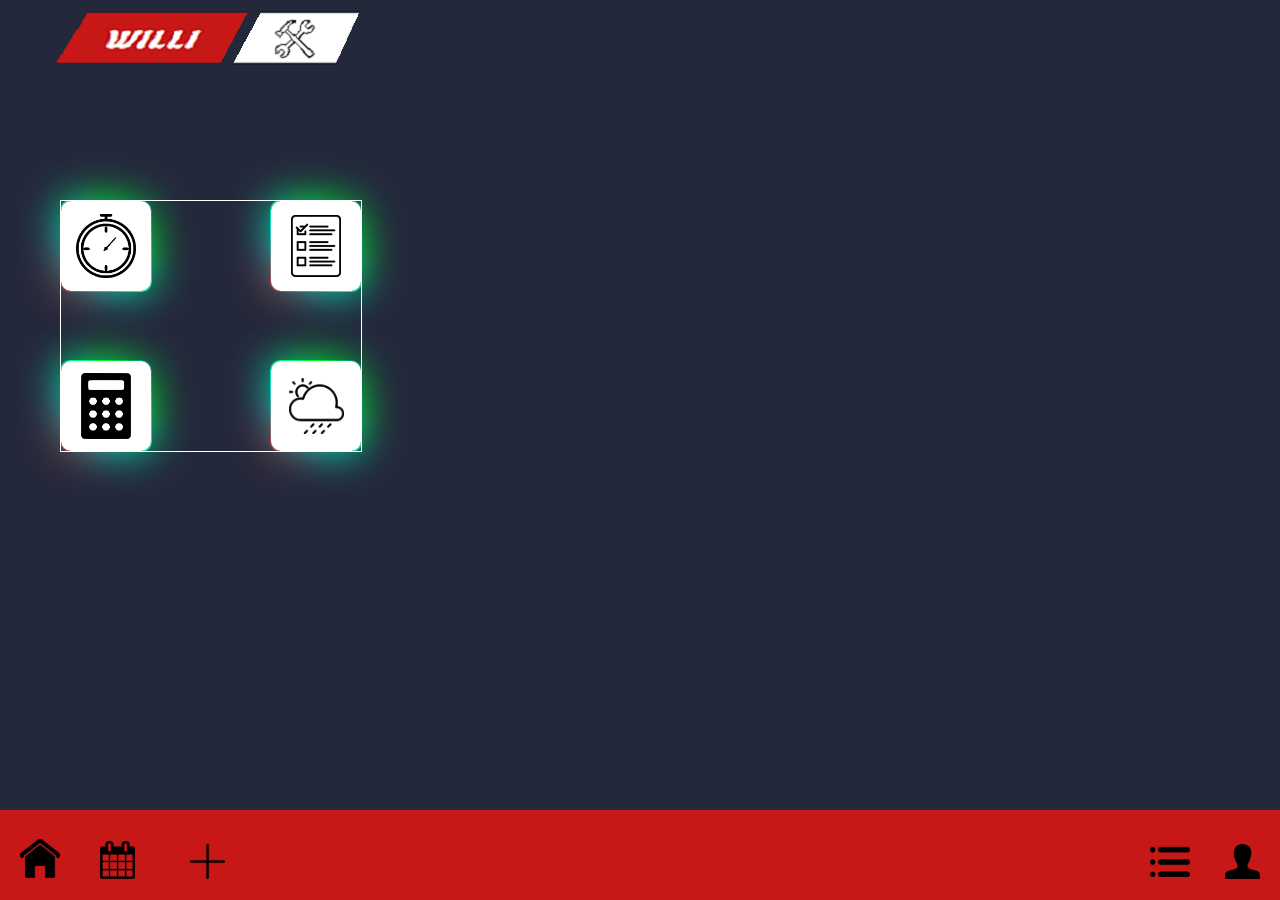
==== add.html @ 2a9544ca "Add files via upload" ====
<!DOCTYPE html>
<html lang="en">
<head>
    <meta charset="UTF-8">
    <meta http-equiv="X-UA-Compatible" content="IE=edge">
    <meta name="viewport" content="width=device-width, initial-scale=1.0">
    <title>Document</title>
    <link rel="stylesheet" href="style.css">
</head>
<body>
    
      
    <div class="top">
        <img src="logo.png" style="position : fixed; left : -5px">
    </div>
    
    
<div class="applis" style="position : absolute; left : 60px; top : 200px; width : 300px; height : 250px; border : 1px solid white; ">


    <div class="boxappli">
        <div class="chronometre" style="width : 90px; height : 90px; background-color : white; display : flex; justify-content: center; align-items: center; border-radius: 10px;">
        <img src="chronometre.png" width="60">
         </div>
    </div>
    <br><br><br>

    <div class="boxappli" style="right : 0px; top : 0px;">
        <div class="liste" style="width : 90px; height : 90px; background-color : white; display : flex; justify-content: center; align-items: center; border-radius: 10px;">
        <img src="liste.png" width="50">
        </div>
    </div>

    <br><br><br>


    <div class="boxappli" style="bottom : 0px; left : 0px;">
        <div class="calculatrice" style="width : 90px; height : 90px; background-color : white; display : flex; justify-content: center; align-items: center; border-radius: 10px;">
        <img src="calculatrice.png" width="50">
        </div>
        </div>

        <br><br><br>

        
    <div class="boxappli" style="bottom : 0px; right : 0px;">
        <div class="meteo" style="width : 90px; height : 90px; background-color : white; display : flex; justify-content: center; align-items: center; border-radius: 10px;">
        <img src="meteo.png" width="55">
        </div>
        </div>


</div>




    <div class="menu">  

        
        <a href="index.html">
        <img src="accueil.png" width="40" style="position : fixed; left : 20px; bottom : 22px;">
        </a>
        
        <a href="calendrier.html">
        <img src="calendrier.png" width="35" style="position : fixed; left : 100px; bottom : 21px;">
        </a>

        <a href="add.html">
        <img src="add.png" width="35" style="position : fixed; left : 190px; bottom : 21px;">
        </a>

        <a href="settings.html">
        <img src="settings.png" width="40" style="position : fixed; right : 90px; bottom : 23px;">
        </a>

        <a href="compte.html">
        <img src="compte.png" width="35 " style="position : fixed; right : 20px; bottom : 21px;">
        </a>

    </div>
    




</body>
</html>
---- style.css ----
body {
    display : flex;
    align-items: center;
    justify-content: center;
    margin : 0;
    padding : 0;
    background-color :  #24283b;
    font-family: arial;
}

.top{
    position :fixed;
    top : 0px;
    color : white;
    width : 100%;
    height : 60px;
  
}

.menu {
    width : 100%; 
    height : 10%; 
    background-color : rgba(200, 23, 23, 1);
    position : fixed;
    bottom : 0px;
}

.items {
    display : flex;
    flex-direction : column;
    margin-top : 150px;
    margin-bottom : 400px;
}


.boxappli {
    width: 90px;
    height: 90px;
    background-color: #24283b;
    position: absolute;
    border-radius : 10px;

  }

.boxappli::before,
.boxappli::after {
  content: '';
  position: absolute;
  top: 0;
  left: 0;
  background: linear-gradient(45deg, #ff0000, #00f0f0, #00ff00, #0000ff, #ff0000, #00f0f0, #00ff00, #0000ff, #f00f0f);
  width: 100%;
  height: 100%;
  transform: scale(1.02);
  z-index: -1;
  background-size: 500%;
  animation: animate 20s infinite;
  border-radius : 10px;
}

.boxappli::after {
    filter: blur(20px);
  }

  @keyframes animate {
    0% { background-position: 0 0; }
    50% { background-position: 300% 0; }
    100% { background-position: 0 0; }
  }
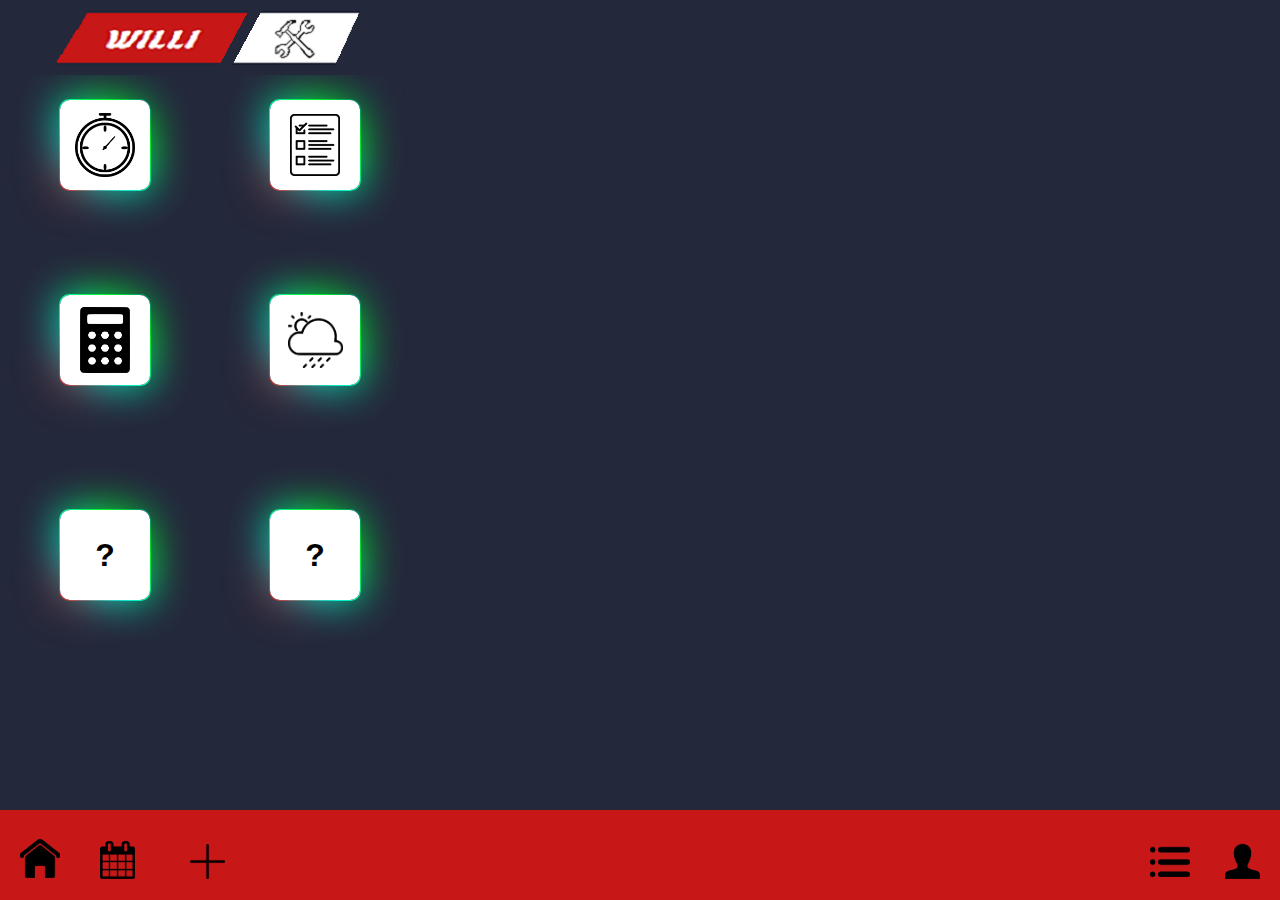
==== commit 0d0510b6: "Add files via upload" ====
--- a/add.html
+++ b/add.html
@@ -15,7 +15,7 @@
     </div>
     
     
-<div class="applis" style="position : absolute; left : 60px; top : 200px; width : 300px; height : 250px; border : 1px solid white; ">
+<div class="applis" style="position : absolute; left : 60px; top : 100px; width : 300px; height : 500px;">
 
 
     <div class="boxappli">
@@ -34,7 +34,7 @@
     <br><br><br>
 
 
-    <div class="boxappli" style="bottom : 0px; left : 0px;">
+    <div class="boxappli" style="bottom : 215px; left : 0px;">
         <div class="calculatrice" style="width : 90px; height : 90px; background-color : white; display : flex; justify-content: center; align-items: center; border-radius: 10px;">
         <img src="calculatrice.png" width="50">
         </div>
@@ -43,9 +43,25 @@
         <br><br><br>
 
         
+    <div class="boxappli" style="bottom : 215px; right : 0px;">
+        <div class="meteo" style="width : 90px; height : 90px; background-color : white; display : flex; justify-content: center; align-items: center; border-radius: 10px;">
+        <img src="meteo.png" width="55">
+        </div>
+        </div>
+
+        
+    <div class="boxappli" style="bottom : 0px; left : 0px;">
+        <div class="calculatrice" style="width : 90px; height : 90px; background-color : white; display : flex; justify-content: center; align-items: center; border-radius: 10px;">
+        <h1>?</h1>
+        </div>
+        </div>
+
+        <br><br><br>
+
+        
     <div class="boxappli" style="bottom : 0px; right : 0px;">
         <div class="meteo" style="width : 90px; height : 90px; background-color : white; display : flex; justify-content: center; align-items: center; border-radius: 10px;">
-        <img src="meteo.png" width="55">
+        <h1>?</h1>
         </div>
         </div>
 
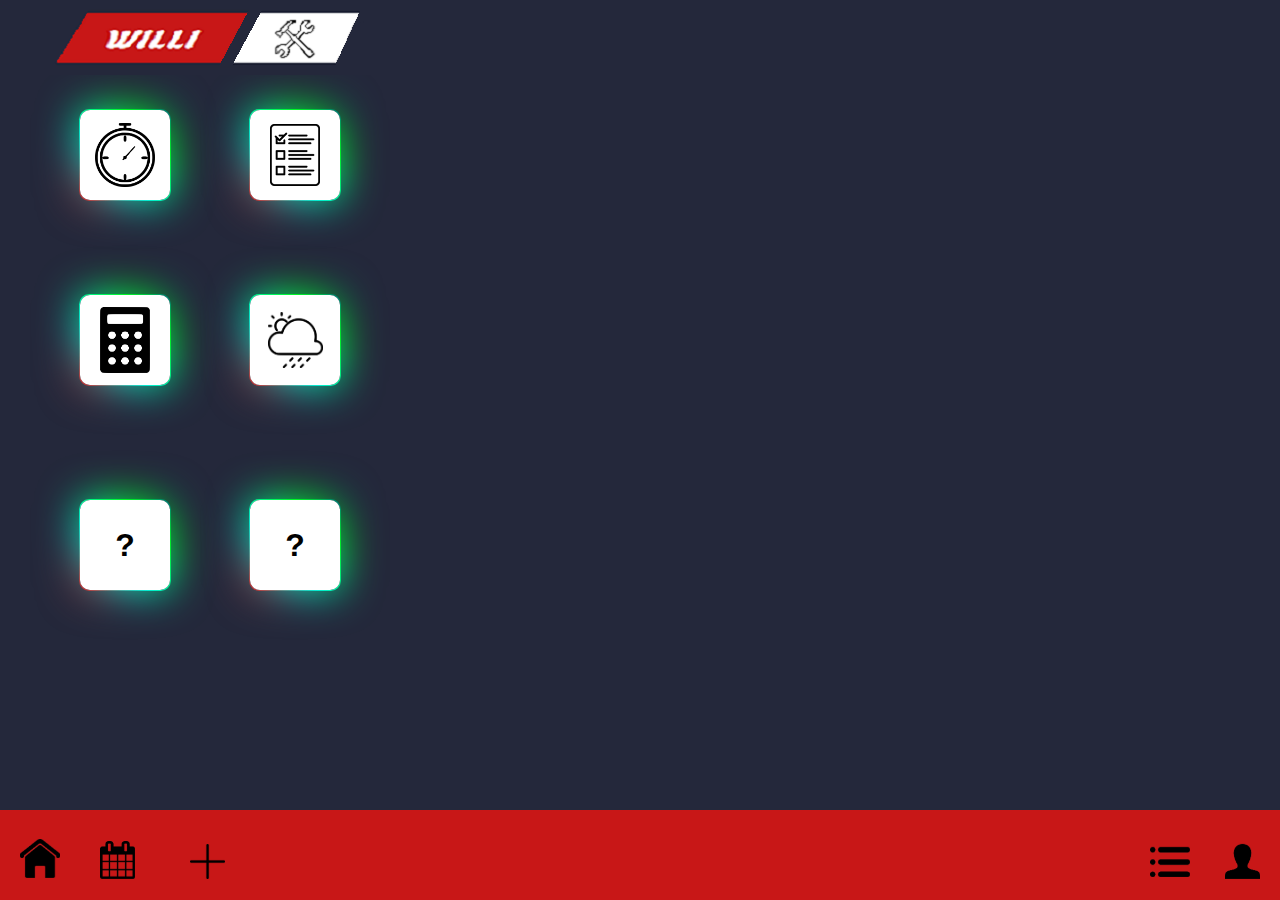
==== commit 90e2acfd: "Add files via upload" ====
--- a/add.html
+++ b/add.html
@@ -18,14 +18,14 @@
 <div class="applis" style="position : absolute; left : 60px; top : 100px; width : 300px; height : 500px;">
 
 
-    <div class="boxappli">
+    <div class="boxappli" style="top : 10px;left : 20px;">
         <div class="chronometre" style="width : 90px; height : 90px; background-color : white; display : flex; justify-content: center; align-items: center; border-radius: 10px;">
         <img src="chronometre.png" width="60">
          </div>
     </div>
     <br><br><br>
 
-    <div class="boxappli" style="right : 0px; top : 0px;">
+    <div class="boxappli" style="right : 20px; top : 10px;">
         <div class="liste" style="width : 90px; height : 90px; background-color : white; display : flex; justify-content: center; align-items: center; border-radius: 10px;">
         <img src="liste.png" width="50">
         </div>
@@ -34,7 +34,7 @@
     <br><br><br>
 
 
-    <div class="boxappli" style="bottom : 215px; left : 0px;">
+    <div class="boxappli" style="bottom : 215px; left : 20px;">
         <div class="calculatrice" style="width : 90px; height : 90px; background-color : white; display : flex; justify-content: center; align-items: center; border-radius: 10px;">
         <img src="calculatrice.png" width="50">
         </div>
@@ -43,14 +43,14 @@
         <br><br><br>
 
         
-    <div class="boxappli" style="bottom : 215px; right : 0px;">
+    <div class="boxappli" style="bottom : 215px; right : 20px;">
         <div class="meteo" style="width : 90px; height : 90px; background-color : white; display : flex; justify-content: center; align-items: center; border-radius: 10px;">
         <img src="meteo.png" width="55">
         </div>
         </div>
 
         
-    <div class="boxappli" style="bottom : 0px; left : 0px;">
+    <div class="boxappli" style="bottom : 10px; left : 20px;">
         <div class="calculatrice" style="width : 90px; height : 90px; background-color : white; display : flex; justify-content: center; align-items: center; border-radius: 10px;">
         <h1>?</h1>
         </div>
@@ -59,7 +59,7 @@
         <br><br><br>
 
         
-    <div class="boxappli" style="bottom : 0px; right : 0px;">
+    <div class="boxappli" style="bottom : 10px; right : 20px;">
         <div class="meteo" style="width : 90px; height : 90px; background-color : white; display : flex; justify-content: center; align-items: center; border-radius: 10px;">
         <h1>?</h1>
         </div>
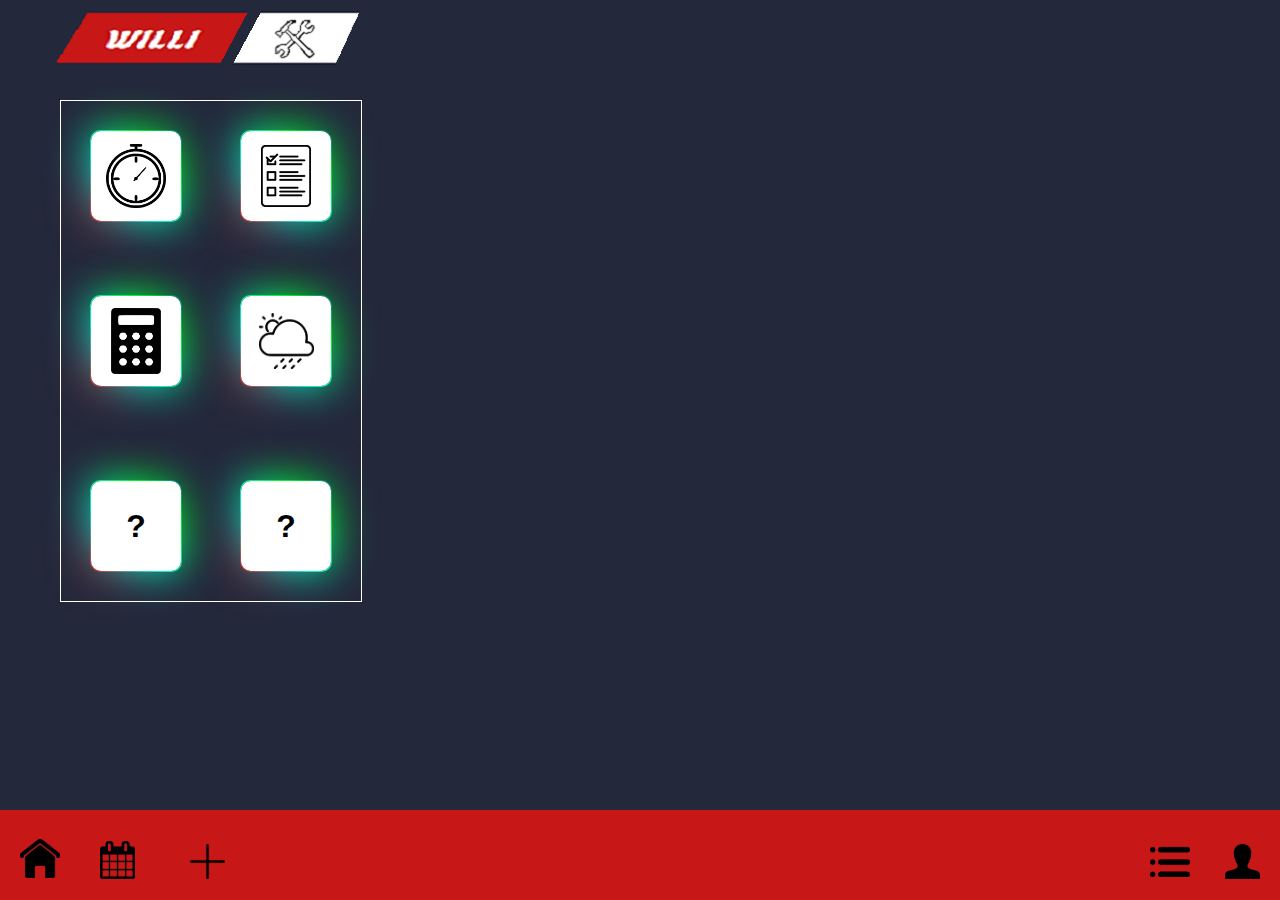
==== commit cdcaa1e0: "Add files via upload" ====
--- a/add.html
+++ b/add.html
@@ -15,17 +15,17 @@
     </div>
     
     
-<div class="applis" style="position : absolute; left : 60px; top : 100px; width : 300px; height : 500px;">
+<div class="applis" style="position : absolute; left : 60px; top : 100px; width : 300px; height : 500px; border : 1px solid white;">
 
 
-    <div class="boxappli" style="top : 10px;left : 20px;">
+    <div class="boxappli" style="top : 30px;left : 30px;">
         <div class="chronometre" style="width : 90px; height : 90px; background-color : white; display : flex; justify-content: center; align-items: center; border-radius: 10px;">
         <img src="chronometre.png" width="60">
          </div>
     </div>
     <br><br><br>
 
-    <div class="boxappli" style="right : 20px; top : 10px;">
+    <div class="boxappli" style="right : 30px; top : 30px;">
         <div class="liste" style="width : 90px; height : 90px; background-color : white; display : flex; justify-content: center; align-items: center; border-radius: 10px;">
         <img src="liste.png" width="50">
         </div>
@@ -34,7 +34,7 @@
     <br><br><br>
 
 
-    <div class="boxappli" style="bottom : 215px; left : 20px;">
+    <div class="boxappli" style="bottom : 215px; left : 30px;">
         <div class="calculatrice" style="width : 90px; height : 90px; background-color : white; display : flex; justify-content: center; align-items: center; border-radius: 10px;">
         <img src="calculatrice.png" width="50">
         </div>
@@ -43,14 +43,14 @@
         <br><br><br>
 
         
-    <div class="boxappli" style="bottom : 215px; right : 20px;">
+    <div class="boxappli" style="bottom : 215px; right : 30px;">
         <div class="meteo" style="width : 90px; height : 90px; background-color : white; display : flex; justify-content: center; align-items: center; border-radius: 10px;">
         <img src="meteo.png" width="55">
         </div>
         </div>
 
         
-    <div class="boxappli" style="bottom : 10px; left : 20px;">
+    <div class="boxappli" style="bottom : 30px; left : 30px;">
         <div class="calculatrice" style="width : 90px; height : 90px; background-color : white; display : flex; justify-content: center; align-items: center; border-radius: 10px;">
         <h1>?</h1>
         </div>
@@ -59,7 +59,7 @@
         <br><br><br>
 
         
-    <div class="boxappli" style="bottom : 10px; right : 20px;">
+    <div class="boxappli" style="bottom : 30px; right : 30px;">
         <div class="meteo" style="width : 90px; height : 90px; background-color : white; display : flex; justify-content: center; align-items: center; border-radius: 10px;">
         <h1>?</h1>
         </div>
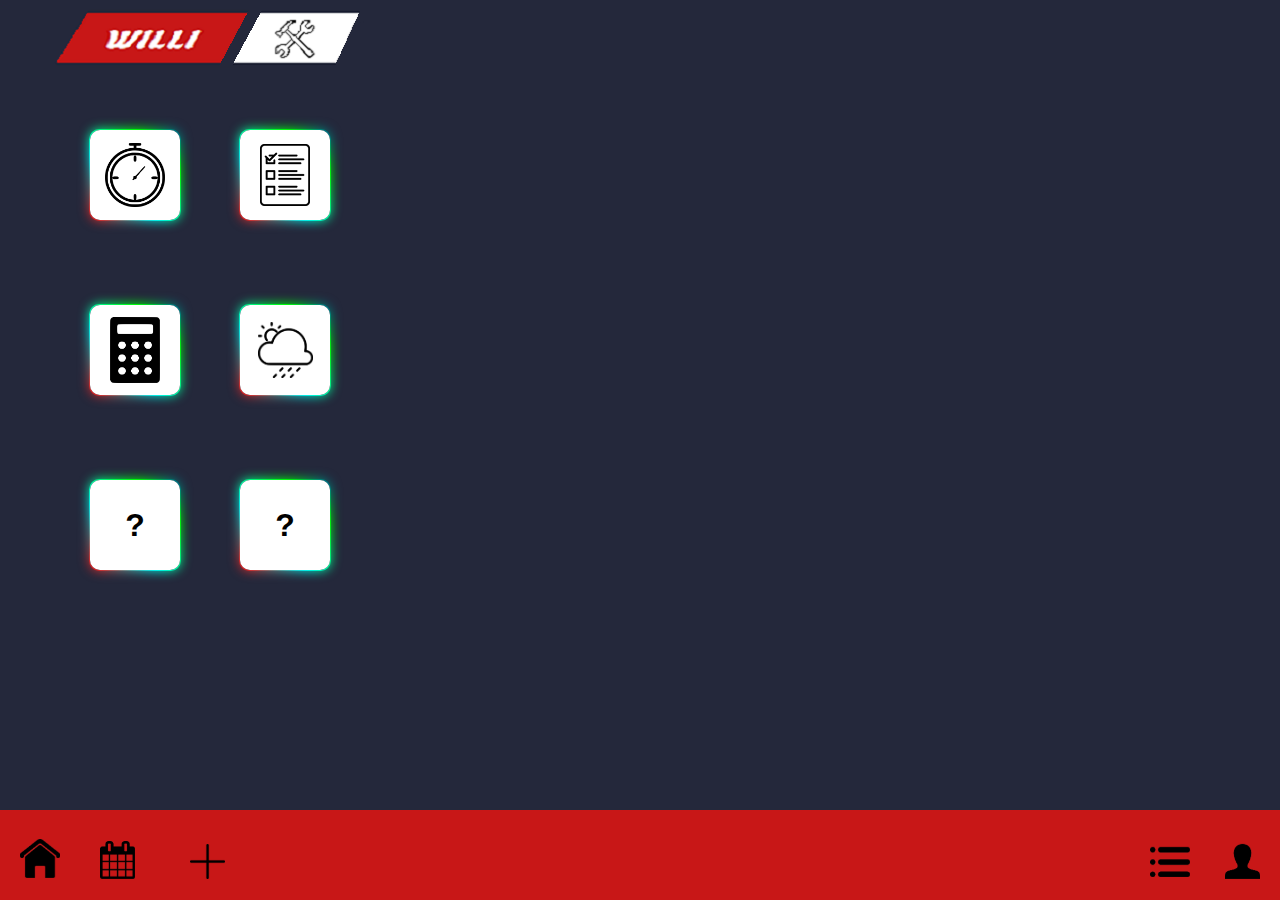
==== commit 2ce6d42b: "Add files via upload" ====
--- a/add.html
+++ b/add.html
@@ -15,7 +15,7 @@
     </div>
     
     
-<div class="applis" style="position : absolute; left : 60px; top : 100px; width : 300px; height : 500px; border : 1px solid white;">
+<div class="applis" style="position : absolute; left : 60px; top : 100px; width : 300px; height : 500px;">
 
 
     <div class="boxappli" style="top : 30px;left : 30px;">
@@ -34,7 +34,7 @@
     <br><br><br>
 
 
-    <div class="boxappli" style="bottom : 215px; left : 30px;">
+    <div class="boxappli" style="bottom : 205px; left : 30px;">
         <div class="calculatrice" style="width : 90px; height : 90px; background-color : white; display : flex; justify-content: center; align-items: center; border-radius: 10px;">
         <img src="calculatrice.png" width="50">
         </div>
@@ -43,7 +43,7 @@
         <br><br><br>
 
         
-    <div class="boxappli" style="bottom : 215px; right : 30px;">
+    <div class="boxappli" style="bottom : 205px; right : 30px;">
         <div class="meteo" style="width : 90px; height : 90px; background-color : white; display : flex; justify-content: center; align-items: center; border-radius: 10px;">
         <img src="meteo.png" width="55">
         </div>
--- a/style.css
+++ b/style.css
@@ -59,7 +59,7 @@
 }
 
 .boxappli::after {
-    filter: blur(20px);
+    filter: blur(5px);
   }
 
   @keyframes animate {
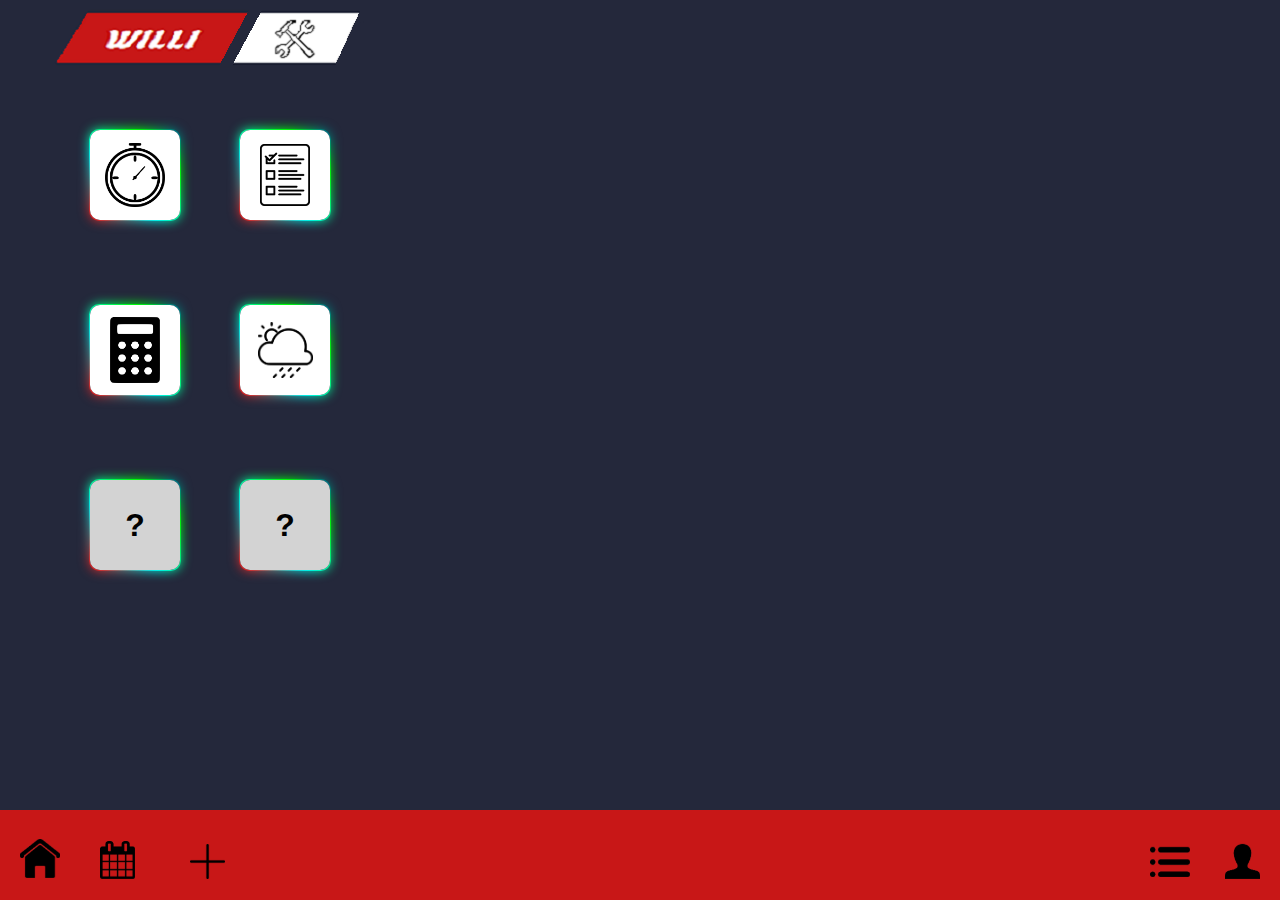
==== commit f22ff294: "Add files via upload" ====
--- a/add.html
+++ b/add.html
@@ -18,11 +18,13 @@
 <div class="applis" style="position : absolute; left : 60px; top : 100px; width : 300px; height : 500px;">
 
 
+    <a href="chronometre.html">
     <div class="boxappli" style="top : 30px;left : 30px;">
         <div class="chronometre" style="width : 90px; height : 90px; background-color : white; display : flex; justify-content: center; align-items: center; border-radius: 10px;">
         <img src="chronometre.png" width="60">
          </div>
-    </div>
+    </div></a>
+    
     <br><br><br>
 
     <div class="boxappli" style="right : 30px; top : 30px;">
@@ -51,7 +53,7 @@
 
         
     <div class="boxappli" style="bottom : 30px; left : 30px;">
-        <div class="calculatrice" style="width : 90px; height : 90px; background-color : white; display : flex; justify-content: center; align-items: center; border-radius: 10px;">
+        <div class="calculatrice" style="width : 90px; height : 90px; background-color : lightgrey; display : flex; justify-content: center; align-items: center; border-radius: 10px;">
         <h1>?</h1>
         </div>
         </div>
@@ -60,7 +62,7 @@
 
         
     <div class="boxappli" style="bottom : 30px; right : 30px;">
-        <div class="meteo" style="width : 90px; height : 90px; background-color : white; display : flex; justify-content: center; align-items: center; border-radius: 10px;">
+        <div class="meteo" style="width : 90px; height : 90px; background-color : lightgrey; display : flex; justify-content: center; align-items: center; border-radius: 10px;">
         <h1>?</h1>
         </div>
         </div>
